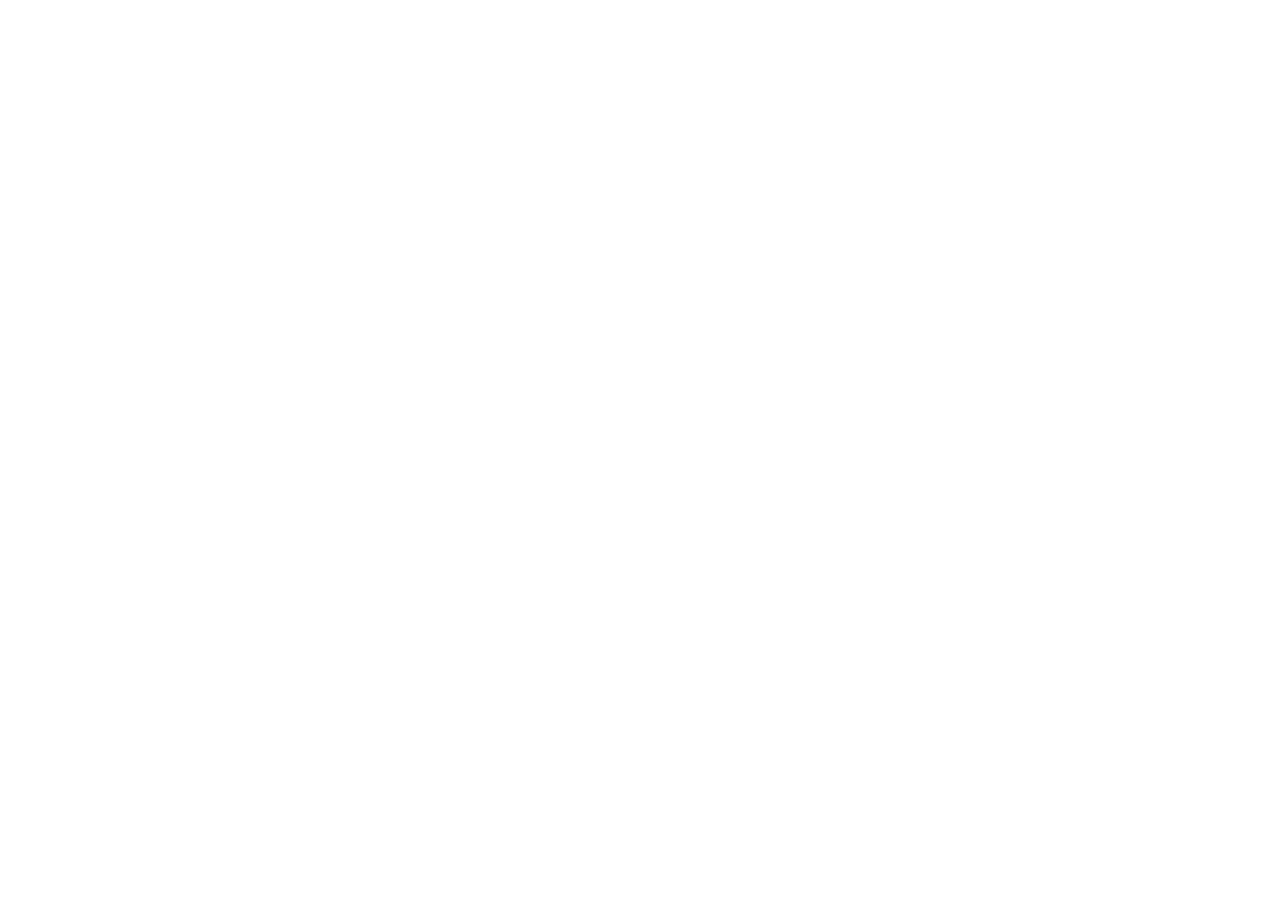
==== portfolio.html @ fca94d68 "inserção arquivo html - portfolio" ====
<!--Comprar dominio arthurdev, e por o linkthree nele. O portfólio usar como subdominio dele-->
<!DOCTYPE html>
<html lang="en">
<head>
    <meta charset='utf-8'>
    <meta http-equiv='X-UA-Compatible' content='IE=edge'>
    <title>Portfólio</title>
    <link rel="preconnect" href="https://fonts.googleapis.com">
    <link rel="preconnect" href="https://fonts.gstatic.com" crossorigin>
    <link href="https://fonts.googleapis.com/css2?family=Share:ital,wght@0,400;0,700;1,400&display=swap" rel="stylesheet">
    <link rel="icon" href="./icons/code-solid.svg">
    <meta name='viewport' content='width=device-width, initial-scale=1'> <!--RESPONSIVIDADE-->
    <link rel='stylesheet' type='text/css' media='screen' href='style.css'>
    <script src='main.js'></script>
    <script src="https://kit.fontawesome.com/0374197dd9.js" crossorigin="anonymous"></script>
</head>
<body>
    
</body>
</html>
---- style.css ----
/*MOBILE FIRST*/
html{
    margin: 0;
    padding: 0;
   /* background-image: url(./assets/pexels-alex-andrews-3805983.jpg);  */
    /* background-size: cover;   */ 
}
body{
    margin: 0;
    padding: 0;
}

h1{
    font-size: larger;
}

.container{
    max-width: 640px;
    /*"heigh:auto" tirou borda branca inferior tela*/ 
    height: auto;
    margin: auto;
 /*   border: 2px solid white;  */
    font-family: "Share", "cursive";
}

.content{
    border: none;
}

#back-img{
    display: none;
    /*
    position: absolute;
    background-size: cover;
    height: 100vh;
    width: 100vw;
    z-index: -1;
    filter: blur(2px);   */
}

#cont-img{
    /*"top: 0" tirou margem branca superior tela*/
    top: 0;
    position: absolute;
    background-size: contain;
    z-index: -1;
    width: 100%;
    height: 100%;
    filter: blur(1.5px);
}

header{
    margin-top: 15px;
    text-align: center;
    color: white;
    font-size: xx-large;
}


#perfil-img{
    width: 53vw;
    float: left;
    margin-right: 20px;
    margin-left: 10px;
    border: 2px;
    border-style: outset;
    border-color: #ADAA9B;
    border-radius: 15px;
}

ul{
    list-style: none;
    margin: 0;
    padding: 0;
    font-size: x-large;
    text-align: justify;
}

a{
    color: #00111B;
    text-decoration: none;
    background-color: rgba(255, 255, 255, 0.925);
    border-radius: 10px;
    padding: 10px;
    }

li{
    margin-bottom: 10px;
    padding: 10px;
}
/*ABAIXO CONFIGS ITEM LISTA DE LINKS*/

.email{
    padding-right: 39px;
    margin-right: 0;
}

.linkedin{
    padding-right: 14px;
    margin-right: 0;
}

.portfolio{
    padding-right: 5px;
}

.curriculo{
    padding-right: 10px;
    margin-right: 0;
}

.github{
    padding-right: 30px;
    margin-right: 0;
}

.slogan{
    padding: 5px;
    color: white;
    clear: both;
}
p{
    font-size: x-large;
    margin-left: 5px;
}

/*ABAIXO VERSÃO PARA PC*/
@media screen and (min-width: 500px) {

    #back-img{
        top: 0;
        display: inline-block;
        position: absolute;
        background-size: cover;
        height: 100vh;
        width: 100vw;
        z-index: -1;
        filter: blur(3px);   
    }

    #cont-img{
        display: none;
    }

    .container{
        max-width: 640px;
        height: auto;
        margin: auto; 
        font-family: "Share", "cursive";
    }

    #perfil-img{
        width: 260px;
        float: left;
        margin-right: 60px;
        margin-left: 73px;
        border: 2px;
        border-style: outset;
        border-color: #ADAA9B;
        border-radius: 15px;
    }

    /*Abaixo aumentei tamanho botões*/
    ul{
       font-size: xx-large; 
    }

    /*Abaixo alinhei UL com foto perfil*/
    li{
        margin-bottom: 17px;
    }

    .slogan{
        padding-top: 17px;
        margin: 10px auto;
        text-align: center;
    }

    /*ABAIXO CONFIGS ITEM LISTA DE LINKS*/

    .email{
        padding-right: 53px;
        margin-right: 0;
    }

    .linkedin{
        padding-right: 22px;
        margin-right: 0;
    }

    .portfolio{
        padding-right: 10px;
        margin-right: 0;
    }

    .curriculo{
        padding-right: 17px;
        margin-right: 0;    
    }

    .github{
        padding-right: 41px;
        margin-right: 0;
    }

}
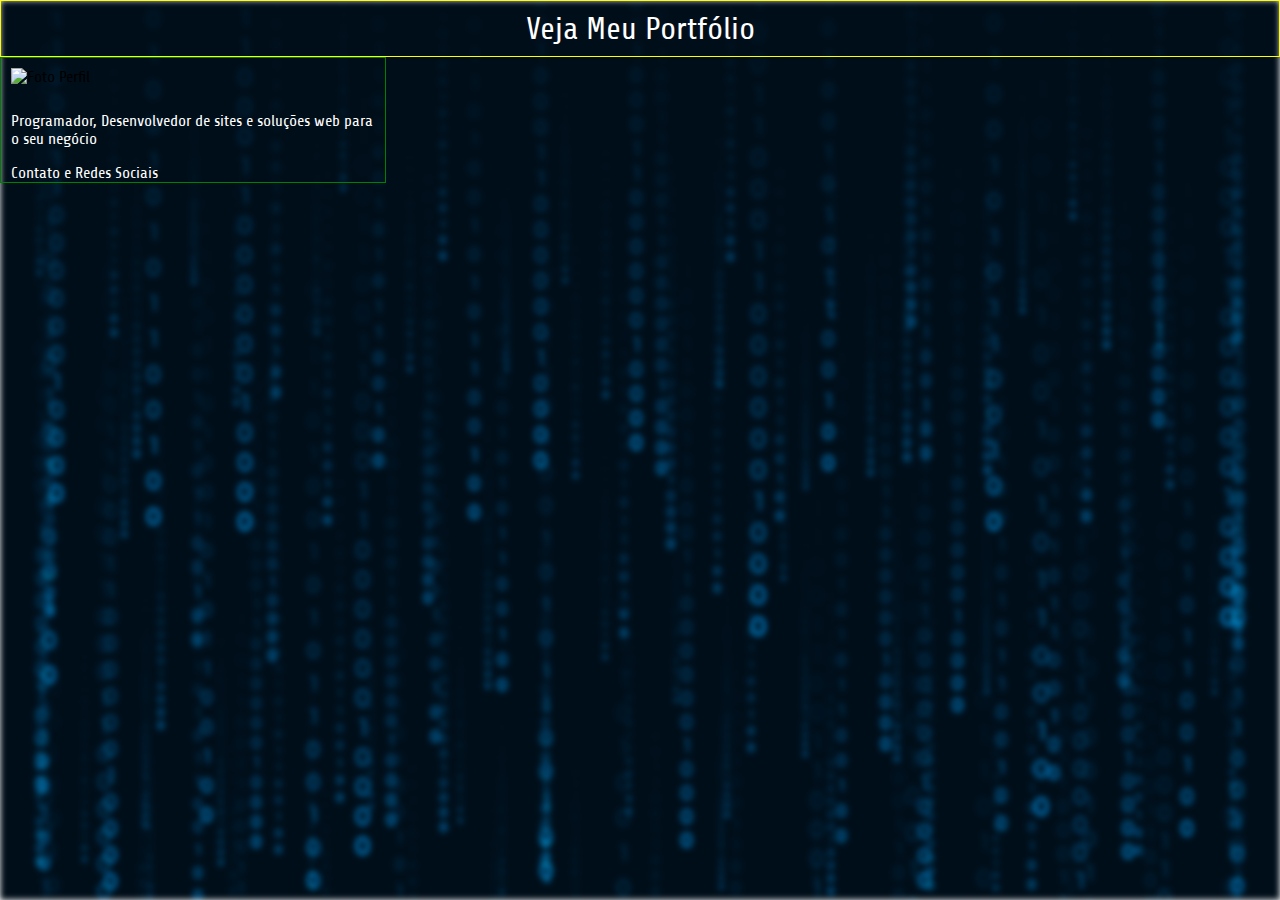
==== commit fe2420de: "++" ====
--- a/portfolio.html
+++ b/portfolio.html
@@ -10,11 +10,20 @@
     <link href="https://fonts.googleapis.com/css2?family=Share:ital,wght@0,400;0,700;1,400&display=swap" rel="stylesheet">
     <link rel="icon" href="./icons/code-solid.svg">
     <meta name='viewport' content='width=device-width, initial-scale=1'> <!--RESPONSIVIDADE-->
-    <link rel='stylesheet' type='text/css' media='screen' href='style.css'>
+    <link rel='stylesheet' type='text/css' media='screen' href='portfolio.css'>
     <script src='main.js'></script>
     <script src="https://kit.fontawesome.com/0374197dd9.js" crossorigin="anonymous"></script>
 </head>
 <body>
-    
+    <img src="assets/codigo-binario.jpg" alt="imagem de fundo" id="back-img">
+    <header>Veja Meu Portfólio</header>
+    <div class="container">
+        <div class="bio">
+            <img src="./assets/foto de perfil sorrindo.jpeg" alt="Foto Perfil" id="perfil">
+            <p>Programador, Desenvolvedor de sites e soluções web para o seu negócio</p>
+            <a href="./index.html" target="_blank" id="linktree">Contato e Redes Sociais</a>
+        </div>
+        <div class="port"></div>
+    </div>
 </body>
 </html>--- a/portfolio.css
+++ b/portfolio.css
@@ -0,0 +1,56 @@
+/*Desktop first, Mobile com media query*/
+html{
+    font-family: "Share", "cursive", serif;
+    margin: 0;
+    padding: 0;
+}
+body{
+    margin: 0;
+    padding: 0;
+}
+
+#back-img{
+    position: absolute;
+    background-size: cover;
+    height: 100vh;
+    width: 100vw;
+    z-index: -1;
+    filter: blur(3px);   
+}
+
+header{
+    color: white;
+    font-size: xx-large;
+    padding: 10px;
+    text-align: center;
+    border: 1px solid yellow;
+}
+
+.bio{
+    width: 30vw;
+    float: left;
+    border: 1px solid green;
+}
+
+#perfil{
+    padding: 10px;
+    width: 22vw;
+}
+
+p{
+    color: white;
+    padding: 0px 10px;
+}
+
+a{
+    text-decoration: none;
+    color: white;
+}
+
+#linktree{
+    padding: 0px 10px;
+}
+
+.port{
+    float: right;
+}
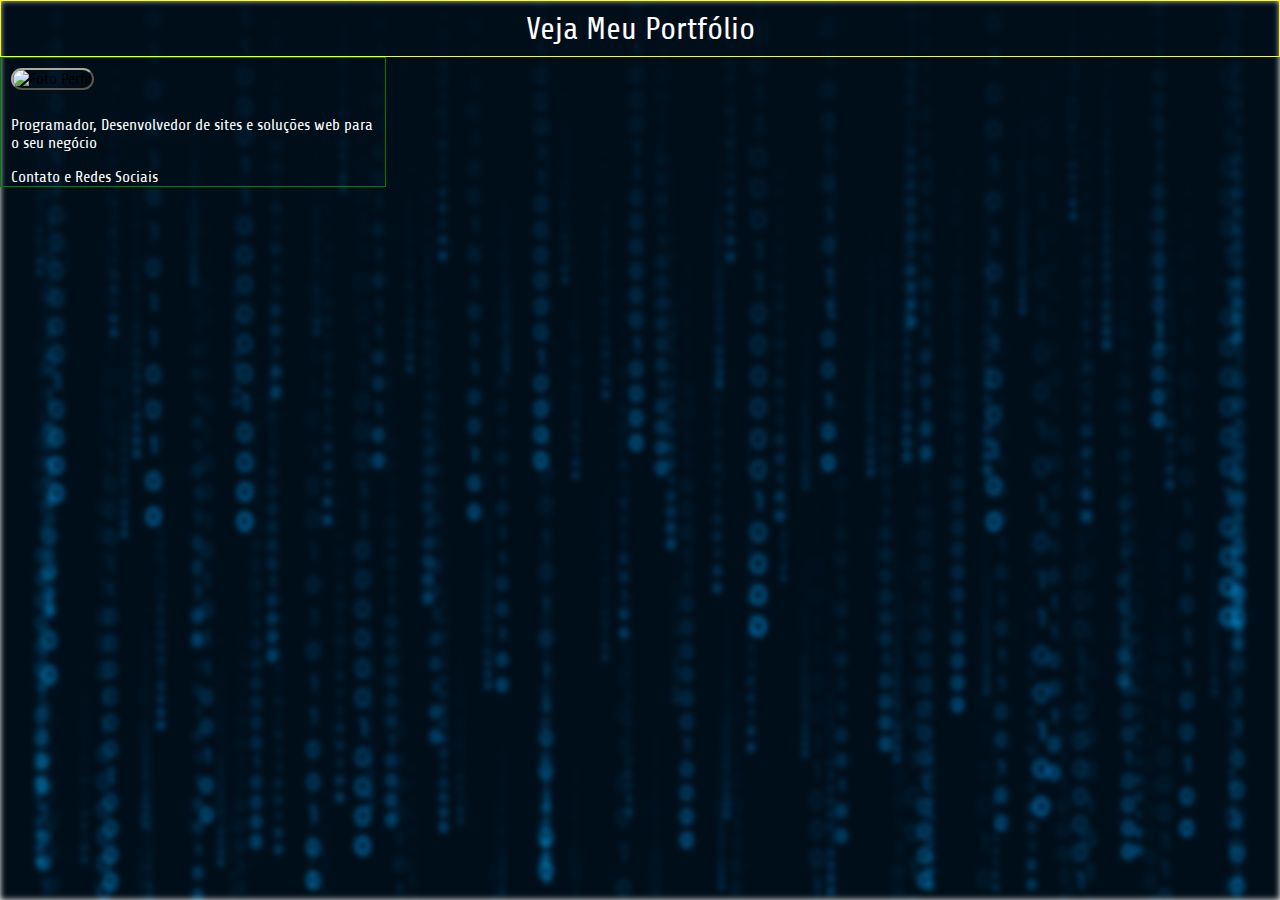
==== commit f7a6a410: "++" ====
--- a/portfolio.html
+++ b/portfolio.html
@@ -21,7 +21,7 @@
         <div class="bio">
             <img src="./assets/foto de perfil sorrindo.jpeg" alt="Foto Perfil" id="perfil">
             <p>Programador, Desenvolvedor de sites e soluções web para o seu negócio</p>
-            <a href="./index.html" target="_blank" id="linktree">Contato e Redes Sociais</a>
+            <a href="./index.html" target="_blank" id="linktree"><i class="fa-solid fa-arrow-up"></i>Contato e Redes Sociais</a>
         </div>
         <div class="port"></div>
     </div>
--- a/portfolio.css
+++ b/portfolio.css
@@ -33,8 +33,12 @@
 }
 
 #perfil{
-    padding: 10px;
+    margin: 10px;
     width: 22vw;
+    border: 2px;
+    border-style: outset;
+    border-color: #ADAA9B;
+    border-radius: 15px;
 }
 
 p{
@@ -43,7 +47,7 @@
 }
 
 a{
-    text-decoration: none;
+    text-decoration: none;  
     color: white;
 }
 
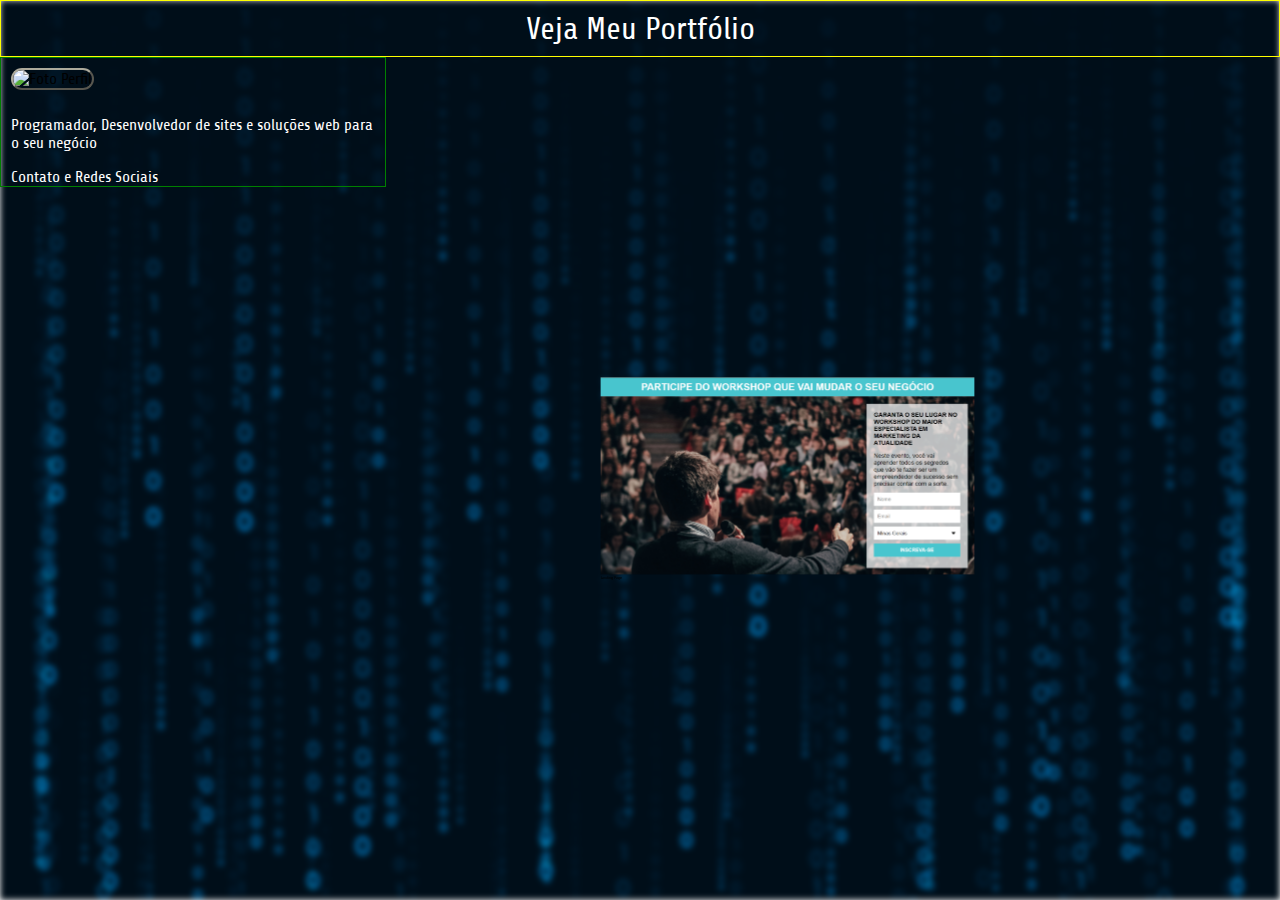
==== commit 40bd63e9: "++" ====
--- a/portfolio.html
+++ b/portfolio.html
@@ -11,8 +11,8 @@
     <link rel="icon" href="./icons/code-solid.svg">
     <meta name='viewport' content='width=device-width, initial-scale=1'> <!--RESPONSIVIDADE-->
     <link rel='stylesheet' type='text/css' media='screen' href='portfolio.css'>
-    <script src='main.js'></script>
     <script src="https://kit.fontawesome.com/0374197dd9.js" crossorigin="anonymous"></script>
+    <script src="./port.js" defer></script>
 </head>
 <body>
     <img src="assets/codigo-binario.jpg" alt="imagem de fundo" id="back-img">
@@ -23,7 +23,12 @@
             <p>Programador, Desenvolvedor de sites e soluções web para o seu negócio</p>
             <a href="./index.html" target="_blank" id="linktree"><i class="fa-solid fa-arrow-up"></i>Contato e Redes Sociais</a>
         </div>
-        <div class="port"></div>
+        <div class="port">
+            <figure>
+                <img src="./assets/landing page.png" alt="" class="thumb">
+                <figcaption>Landing Page</figcaption>
+            </figure>
+        </div>
     </div>
 </body>
 </html>--- a/portfolio.css
+++ b/portfolio.css
@@ -56,5 +56,8 @@
 }
 
 .port{
-    float: right;
+   position: fixed;
 }
+figure{
+    transform: scale(0.25);
+}